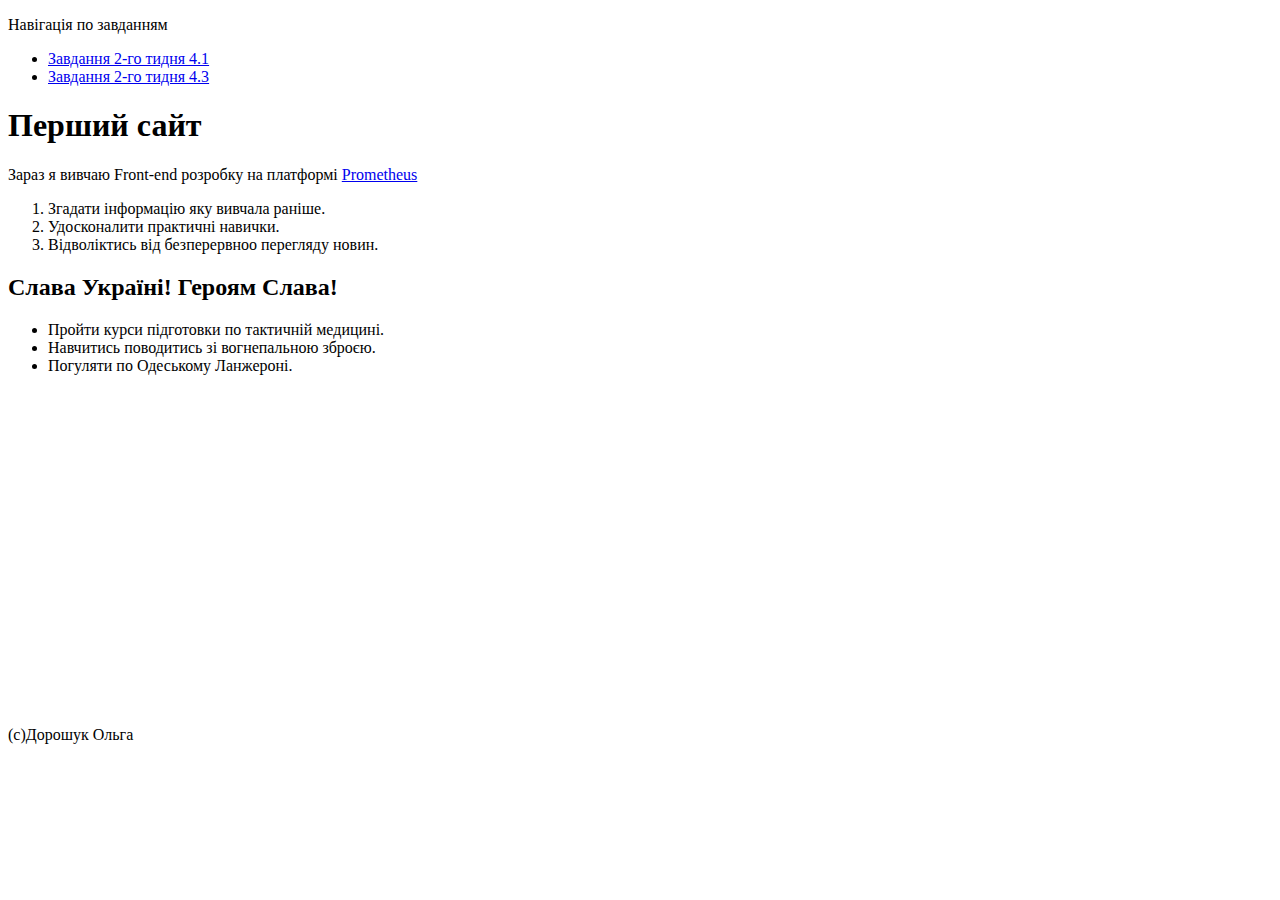
==== index.html @ c3e8afeb "відокремила кожне більш-менш складне завдання та додала навігацію по ним" ====
<!DOCTYPE html>
<html lang="en">
  <head>
    <meta charset="UTF-8" />
    <meta http-equiv="X-UA-Compatible" content="IE=edge" />
    <meta name="viewport" content="width=device-width, initial-scale=1.0" />
    <title>first-practice-after-February-24</title>
  </head>
  <body>
    <header>
      <nav>
        <p>Навігація по завданням</p>
        <ul>
          <li><a href="./4.1-2-week.html">Завдання 2-го тидня 4.1</a></li>
          <li><a href="./4.3-2-week.html">Завдання 2-го тидня 4.3</a></li>
        </ul>
      </nav>
    </header>

    <main>
      <h1>Перший сайт</h1>
      <p>
        Зараз я вивчаю Front-end розробку на платформі
        <a href=" https://prometheus.org.ua/">Prometheus</a>
      </p>

      <ol>
        <li>Згадати інформацію яку вивчала раніше.</li>
        <li>Удосконалити практичні навички.</li>
        <li>Відволіктись від безперервноо перегляду новин.</li>
      </ol>
      <h2>Слава Україні! Героям Cлава!</h2>
      <ul>
        <li>Пройти курси підготовки по тактичній медицині.</li>
        <li>Навчитись поводитись зі вогнепальною зброєю.</li>
        <li>Погуляти по Одеському Ланжероні.</li>
      </ul>

      <iframe
        width="560"
        height="315"
        src="https://www.youtube.com/embed/nybtOIxlku8"
        title="YouTube video player"
        frameborder="0"
        allow="accelerometer; autoplay; encrypted-media; gyroscope; picture-in-picture"
        allowfullscreen
      ></iframe>
    </main>
    <footer>
      <p>(с)Дорошук Ольга</p>
    </footer>
  </body>
</html>
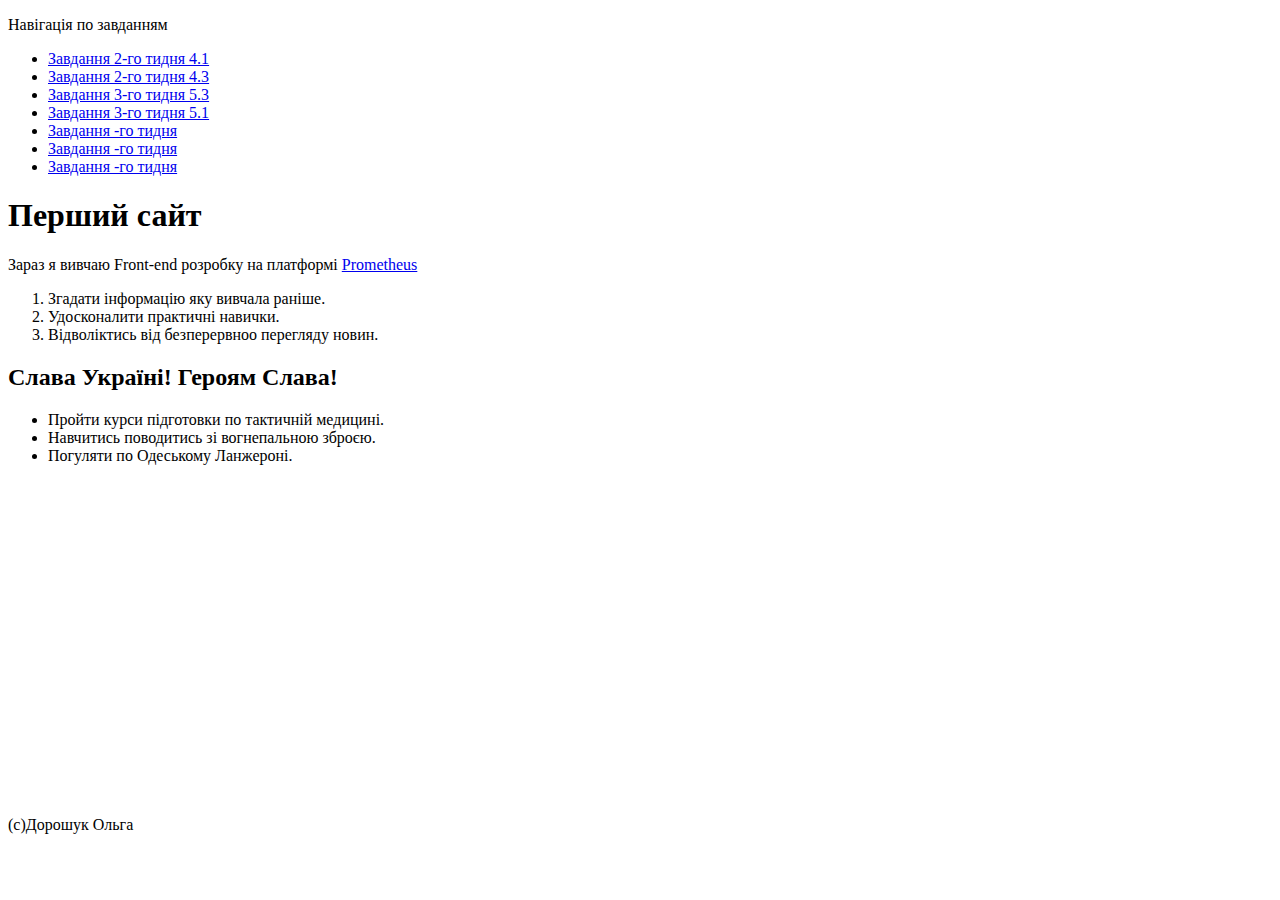
==== commit 8e1204e9: "завдання з третього тижня" ====
--- a/index.html
+++ b/index.html
@@ -13,6 +13,11 @@
         <ul>
           <li><a href="./4.1-2-week.html">Завдання 2-го тидня 4.1</a></li>
           <li><a href="./4.3-2-week.html">Завдання 2-го тидня 4.3</a></li>
+          <li><a href="./5.3-3week.html">Завдання 3-го тидня 5.3</a></li>
+          <li><a href="./5.1-3-week.html">Завдання 3-го тидня 5.1</a></li>
+          <li><a href="#">Завдання -го тидня </a></li>
+          <li><a href="#">Завдання -го тидня </a></li>
+          <li><a href="#">Завдання -го тидня </a></li>
         </ul>
       </nav>
     </header>
@@ -42,7 +47,7 @@
         src="https://www.youtube.com/embed/nybtOIxlku8"
         title="YouTube video player"
         frameborder="0"
-        allow="accelerometer; autoplay; encrypted-media; gyroscope; picture-in-picture"
+        allow="accelerometer autoplay encrypted-media gyroscope picture-in-picture"
         allowfullscreen
       ></iframe>
     </main>
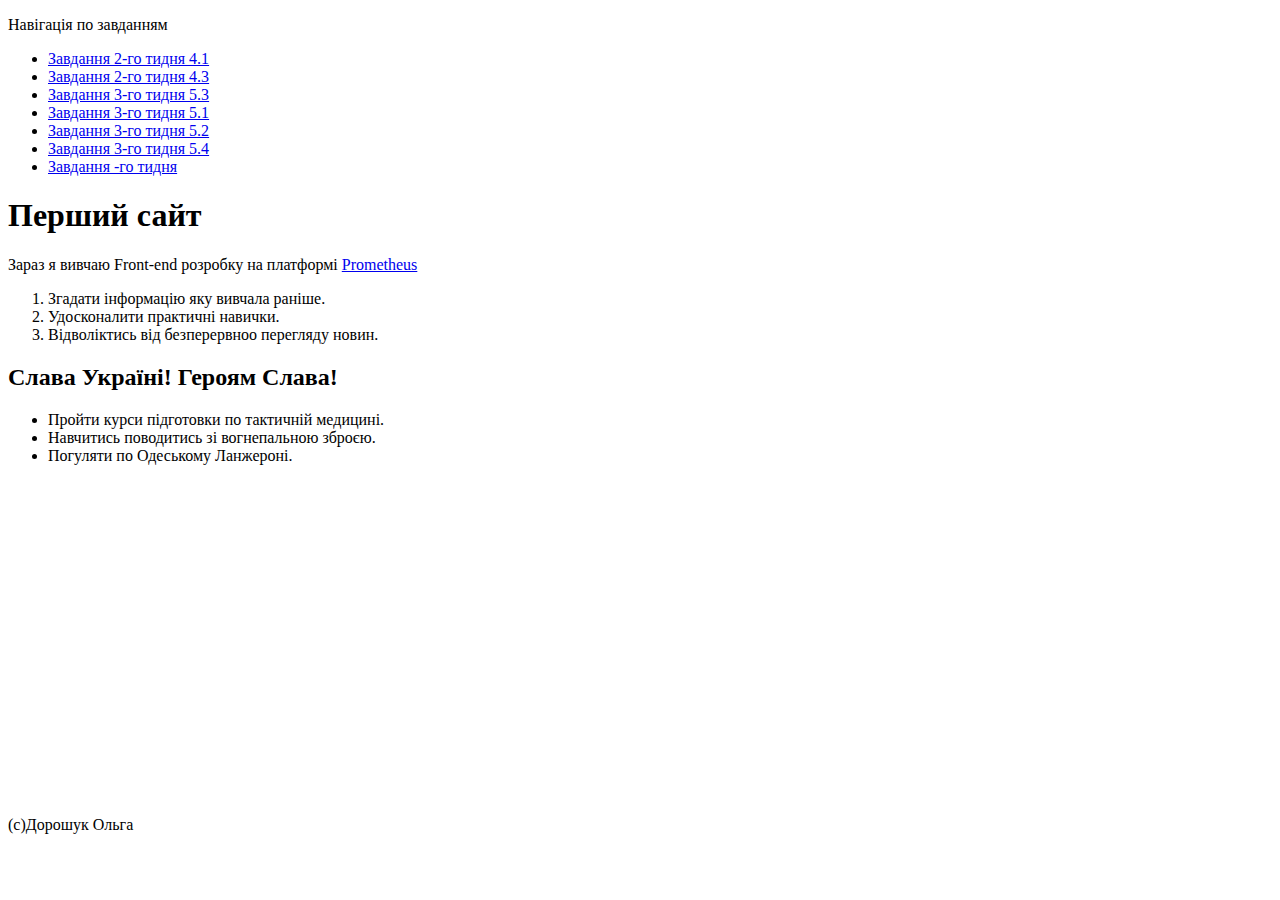
==== commit 0cbd8074: "5,5 завдання вирішила а 5,4 вирішу завтра" ====
--- a/index.html
+++ b/index.html
@@ -15,8 +15,8 @@
           <li><a href="./4.3-2-week.html">Завдання 2-го тидня 4.3</a></li>
           <li><a href="./5.3-3week.html">Завдання 3-го тидня 5.3</a></li>
           <li><a href="./5.1-3-week.html">Завдання 3-го тидня 5.1</a></li>
-          <li><a href="#">Завдання -го тидня </a></li>
-          <li><a href="#">Завдання -го тидня </a></li>
+          <li><a href="./5.2-3-week.html">Завдання 3-го тидня 5.2 </a></li>
+          <li><a href="./5.4-3-week.html">Завдання 3-го тидня 5.4</a></li>
           <li><a href="#">Завдання -го тидня </a></li>
         </ul>
       </nav>
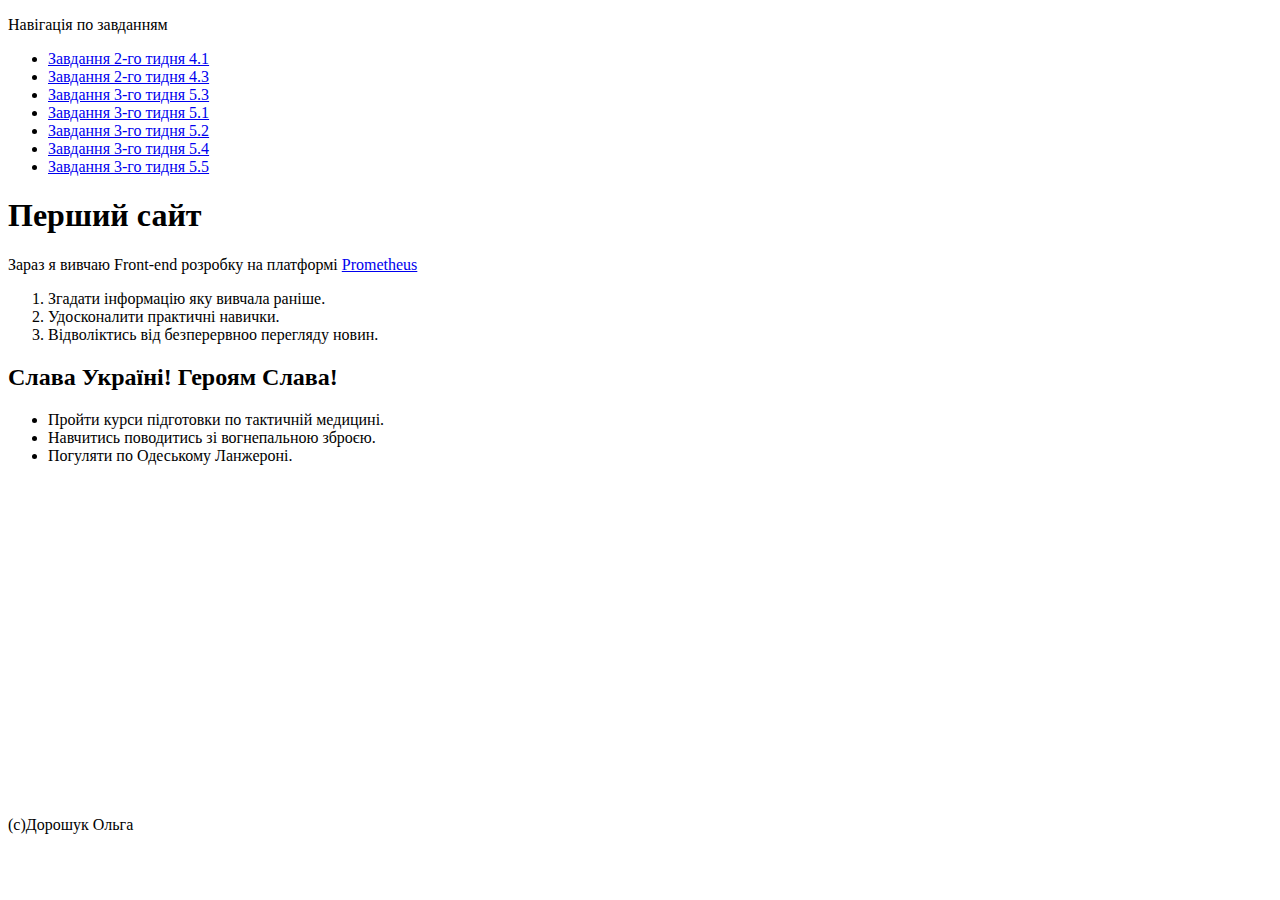
==== commit c33b900b: "вирішила завдання 5,5" ====
--- a/index.html
+++ b/index.html
@@ -17,7 +17,7 @@
           <li><a href="./5.1-3-week.html">Завдання 3-го тидня 5.1</a></li>
           <li><a href="./5.2-3-week.html">Завдання 3-го тидня 5.2 </a></li>
           <li><a href="./5.4-3-week.html">Завдання 3-го тидня 5.4</a></li>
-          <li><a href="#">Завдання -го тидня </a></li>
+          <li><a href="./5.5-3-week.html">Завдання 3-го тидня 5.5</a></li>
         </ul>
       </nav>
     </header>
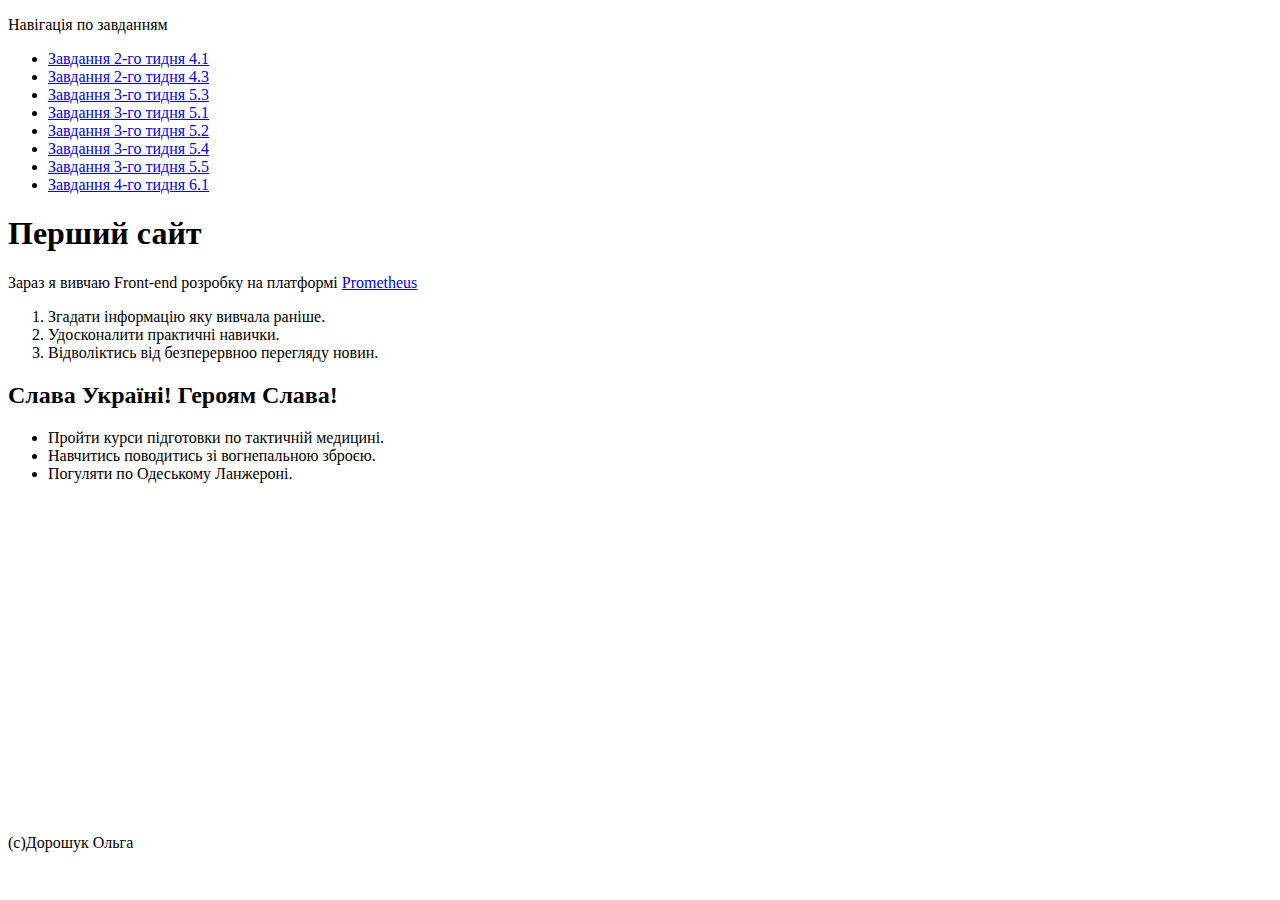
==== commit 93107907: "завдання 4 тиж" ====
--- a/index.html
+++ b/index.html
@@ -18,6 +18,7 @@
           <li><a href="./5.2-3-week.html">Завдання 3-го тидня 5.2 </a></li>
           <li><a href="./5.4-3-week.html">Завдання 3-го тидня 5.4</a></li>
           <li><a href="./5.5-3-week.html">Завдання 3-го тидня 5.5</a></li>
+          <li><a href="./6.1-4-week.html">Завдання 4-го тидня 6.1</a></li>
         </ul>
       </nav>
     </header>
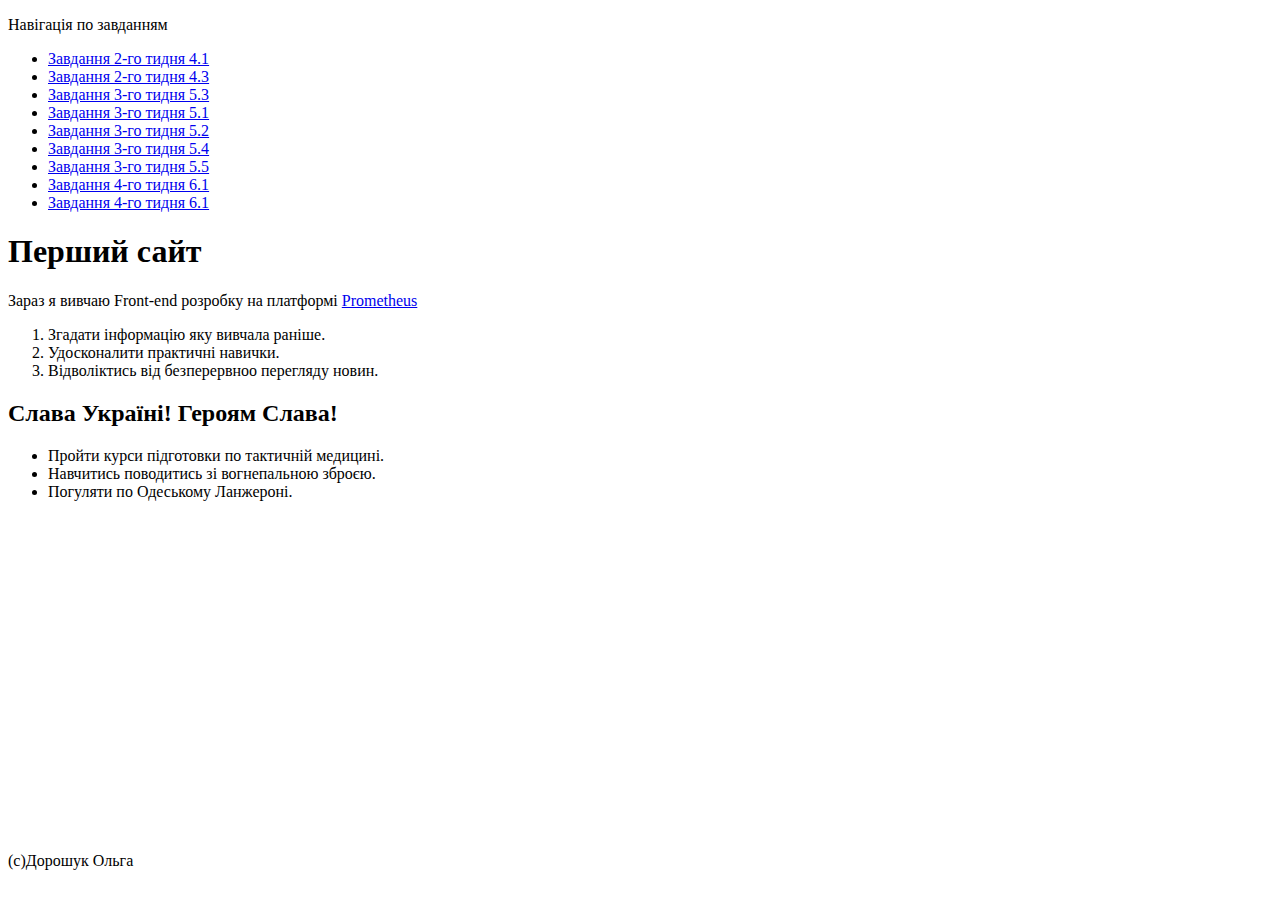
==== commit ef5903e6: "налаштувала sass,+завдання 4-го тижня" ====
--- a/index.html
+++ b/index.html
@@ -19,6 +19,7 @@
           <li><a href="./5.4-3-week.html">Завдання 3-го тидня 5.4</a></li>
           <li><a href="./5.5-3-week.html">Завдання 3-го тидня 5.5</a></li>
           <li><a href="./6.1-4-week.html">Завдання 4-го тидня 6.1</a></li>
+          <li><a href="./6.2-4-week.html">Завдання 4-го тидня 6.1</a></li>
         </ul>
       </nav>
     </header>
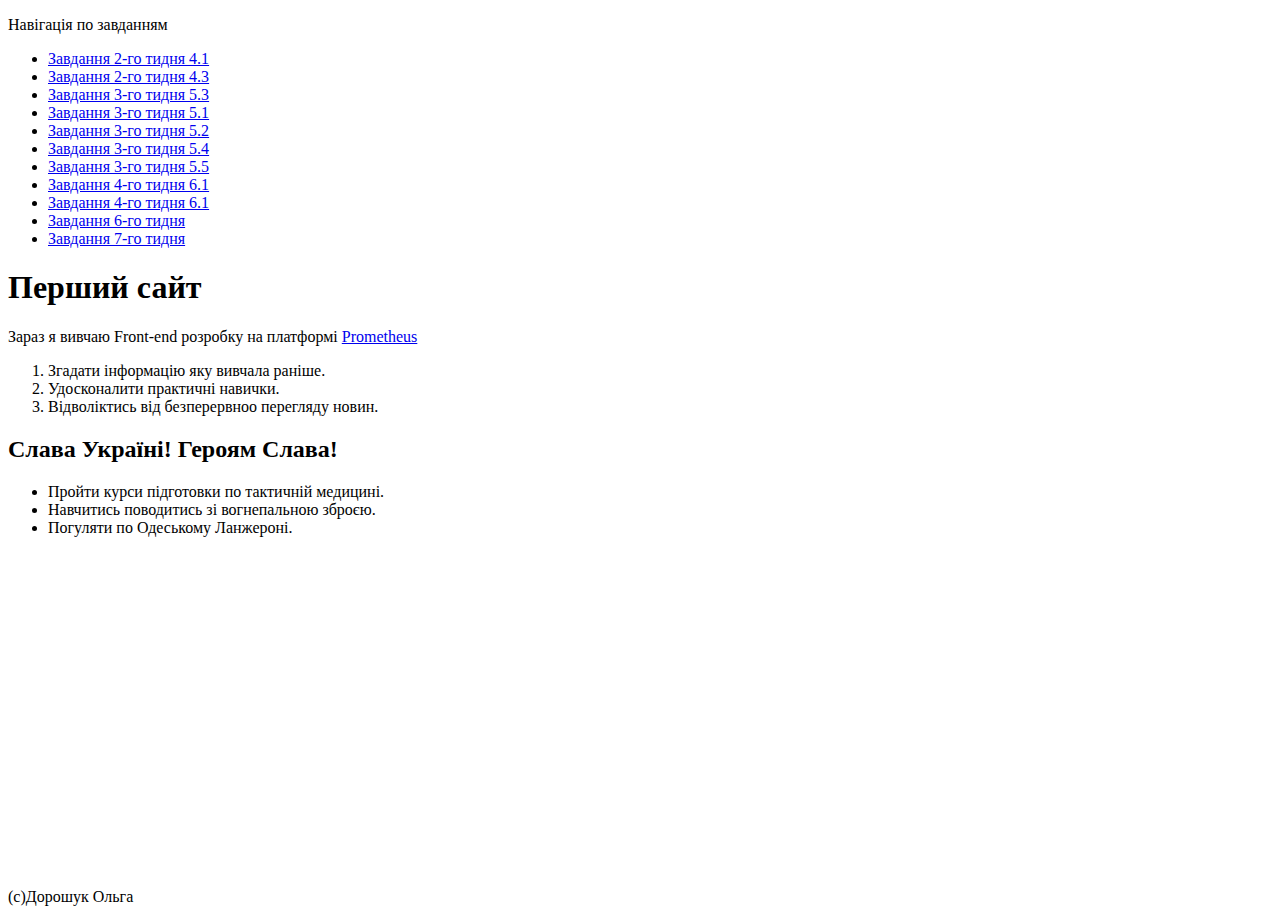
==== commit d41b667b: "завдання 6 - 7 тижня" ====
--- a/index.html
+++ b/index.html
@@ -20,6 +20,8 @@
           <li><a href="./5.5-3-week.html">Завдання 3-го тидня 5.5</a></li>
           <li><a href="./6.1-4-week.html">Завдання 4-го тидня 6.1</a></li>
           <li><a href="./6.2-4-week.html">Завдання 4-го тидня 6.1</a></li>
+          <li><a href="./js/index.html">Завдання 6-го тидня </a></li>
+          <li><a href="./js/index.html">Завдання 7-го тидня </a></li>
         </ul>
       </nav>
     </header>
